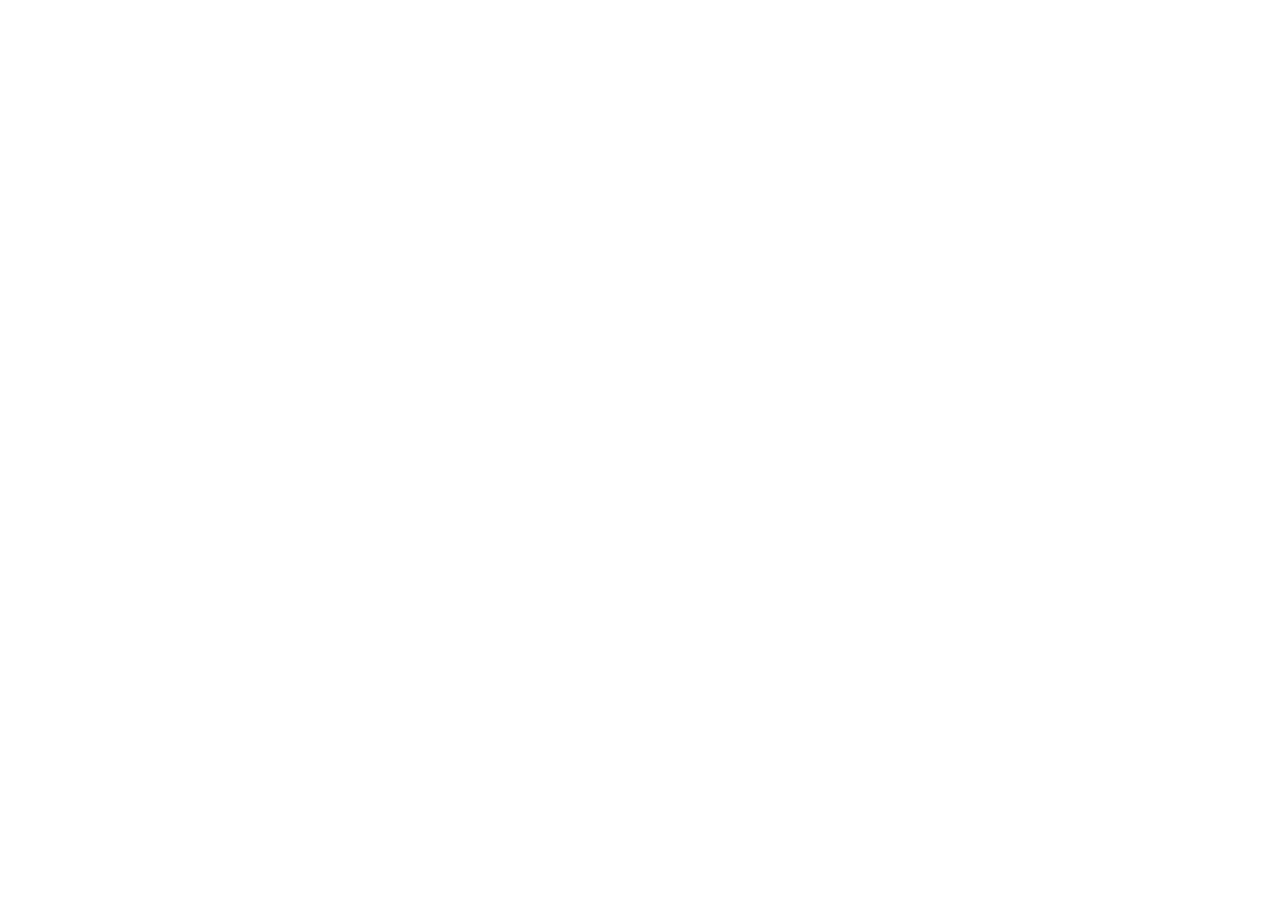
==== index.html @ 05787b36 "initial source code commit" ====
<html>
  <head>
    <title>[ARCHIVED] CoderEngine [v1.3a]</title>
    <meta charset="utf-8" />
        <meta name="viewport" content="width=device-width, initial-scale=1">
        <script src="https://code.jquery.com/jquery-1.12.1.min.js"></script>
        <script src="gamelab-api.js"></script>
    <link href="gamelab.css" rel="stylesheet" type="text/css">
    <script src="p5.js"></script>
    <script src="p5.play.js"></script>
    <script src="code.js"></script>
    <style>
      body.expo {
        background-color: black;
      }
      #sketch.expo.no-controls {
        top: 82px;
      }
    </style>
  </head>
  <body class="web" style="margin:0; overflow:hidden; user-select:none; -webkit-user-select:none; -webkit-touch-callout:none; position:fixed; top:0; left:0; width:400px; height:565px;">
    <div id="sketch" class="web" style="position:absolute;"></div>
    <div id="soft-buttons" style="display: none">
      <button id="leftButton" disabled className="arrow">
      </button>
      <button id="rightButton" disabled className="arrow">
      </button>
      <button id="upButton" disabled className="arrow">
      </button>
      <button id="downButton" disabled className="arrow">
      </button>
    </div>
    <div id="studio-dpad-container" style="position:absolute; width:400px; bottom:5px; height:157px; overflow-y:hidden;">
    </div>
  </body>
</html>
---- gamelab.css ----
/*
   If you are changing the location of these files,
   see the readme in this directory for more detail on manual steps to take when uploading new files.
 */
#debugResizeBar {
  width: 100%;
  height: 13px;
  line-height: 13px;
  color: #c6cacd;
  font-size: 24px;
  text-align: center;
  cursor: ns-resize;
  white-space: nowrap;
}

#debug-buttons {
  display: inline;
  white-space: normal;
}

.debugger_button {
  border: 1px solid #0094ca;
  background-color: #0094ca;
  color: #fff;
  margin-left: 0;
  margin-right: 3px;
  padding: 3px 6px;
  font-size: 14px;
  min-width: 120px;
}
.debugger_button:disabled {
  cursor: not-allowed;
}
.debugger_button:disabled:active {
  border: none !important;
}

#continueButton {
  border-color: #ffa400;
  background-color: #ffa400;
}

.debugger_button:focus {
  outline-style: none;
}

.debugger_button > img {
  float: left;
  opacity: 1;
}

#debug-area {
  position: absolute;
  bottom: 0;
  height: 43px;
  left: 0;
  right: 0;
  z-index: 2;
  max-height: calc(50% - 16px) !important;
}

#codeTextbox.pin_bottom {
  bottom: 43px;
}

#debug-commands-header {
  width: 270px;
  float: left;
  border-right: 1px solid gray;
}
#debug-commands-header .fa {
  margin: 0 0.25em;
}

#watchersResizeBar {
  height: 100%;
  width: 13px;
  cursor: ew-resize;
  position: absolute;
  right: 193.5px;
  z-index: 1;
  top: 13px;
}

.debug-commands,
.debug-console,
.debug-watch {
  display: block;
  background-color: #fff;
  border: 1px solid #ddd;
  position: absolute;
  top: 43px;
  bottom: 0;
}

.debug-commands {
  left: 0;
  width: 270px;
  text-align: center;
}

.debug-watch {
  right: 0;
  width: 200px;
  overflow-y: scroll;
}
.debug-watch.no-commands {
  max-width: calc(100% - 130px);
}

.debug-watch *,
.debug-watch input {
  font-family: monospace;
  font-size: 12px;
}

.debug-watch-item {
  margin: 0;
  line-height: 14px;
  clear: both;
  margin-bottom: 1px;
}
.debug-watch-item .watch-variable,
.debug-watch-item .watch-separator {
  color: purple;
}
.debug-watch-item .watch-unavailable {
  color: red;
}

.debug-console {
  left: 270px;
  right: 200px;
  min-width: 130px;
}
.debug-console.no-commands {
  left: 0;
}
.debug-console.no-watch {
  right: 0;
}

.debug-console *,
.debug-console input {
  font-family: monospace;
  font-size: 12px;
}

#slider-cell {
  float: left;
  cursor: default;
}

/* Slider. */
.sliderContainer {
  float: left;
}

.sliderTrack {
  stroke: #ebe8f1;
  stroke-width: 4px;
  stroke-linecap: round;
}

.sliderKnob {
  fill: #ddd;
  stroke: #bbc;
  stroke-width: 1px;
  stroke-linejoin: round;
}

.sliderKnob:hover {
  fill: #eee;
}

/* Sprited icons. */
.pause-btn {
  background-position: 0 -84px;
  margin-right: 3px;
}

.continue-btn {
  background-position: -21px -84px;
  margin-right: 3px;
}

.step-in-btn {
  background-position: 0 -105px;
  margin-right: 3px;
}

.step-out-btn {
  background-position: -21px -105px;
  margin-right: 3px;
}

.step-over-btn {
  background-position: 0 21px;
  margin-right: 3px;
}

#visualizationOverlay {
  position: absolute;
  top: 0;
  left: auto;
  overflow: hidden;
  outline: none;
  -webkit-touch-callout: none;
  -webkit-user-select: none;
  -khtml-user-select: none;
  -moz-user-select: none;
  -ms-user-select: none;
  user-select: none;
  pointer-events: none;
}

#divGameLab {
  overflow: hidden;
  outline: none;
  -webkit-touch-callout: none;
  position: relative;
  z-index: 1;
  background-color: white;
  -webkit-user-select: none;
  -khtml-user-select: none;
  -moz-user-select: none;
  -ms-user-select: none;
  user-select: none;
}
#divGameLab.withCrosshair {
  cursor: crosshair;
}

.legacy-share-view #runButton,
.legacy-share-view #resetButton {
  display: none !important;
}
.legacy-share-view #studio-dpad-container {
  margin-top: -24px;
}

#visualizationOverlay {
  z-index: 2;
}

/* Sprited icons. */
.icon21 {
  height: 21px;
  width: 21px;
  background-image: url("/blockly/media/gamelab/icons.png");
  background-size: 42px 147px;
}

.code {
  background-position: -21px 0;
}

.link {
  background-position: 0 0;
}

.run {
  background-position: 0 -21px;
  margin-right: 3px;
}

.stop {
  background-position: -21px -21px;
  margin-right: 3px;
}

.dpad-btn {
  background-position: -21px -63px;
}

.left-btn {
  background-position: -21px -42px;
  margin-right: 3px;
}

.right-btn {
  background-position: -21px -126px;
  margin-right: 3px;
}

.up-btn {
  background-position: 0 -63px;
  margin-right: 3px;
}

.down-btn {
  background-position: 0 -42px;
  margin-right: 3px;
}

#share-cell {
  display: inline-block;
  vertical-align: top;
}
#share-cell.share-cell-none {
  display: none;
}

#studio-dpad {
  position: absolute;
  height: 152px;
  width: 390px;
  vertical-align: top;
  margin-left: 10px;
  -webkit-touch-callout: none;
}

#studio-dpad-rim {
  position: absolute;
  width: 0;
  height: 0;
  border: 76px solid #fff;
  border-radius: 76px;
  box-shadow: 1px 1px 1px 0 #7f7f7f;
}

#studio-dpad-cone {
  position: absolute;
  margin: 2px;
  width: 0;
  height: 0;
  border: 74px solid #9c9c9c;
  border-radius: 74px;
}
#studio-dpad-cone.left {
  border-top-color: #ffd080;
  transform: rotate(270deg);
}
#studio-dpad-cone.left.down {
  transform: rotate(220deg);
}
#studio-dpad-cone.left.up {
  transform: rotate(320deg);
}
#studio-dpad-cone.right {
  border-top-color: #ffd080;
  transform: rotate(90deg);
}
#studio-dpad-cone.right.down {
  transform: rotate(140deg);
}
#studio-dpad-cone.right.up {
  transform: rotate(40deg);
}
#studio-dpad-cone.up {
  border-top-color: #ffd080;
  transform: rotate(0deg);
}
#studio-dpad-cone.down {
  border-top-color: #ffd080;
  transform: rotate(180deg);
}

#studio-dpad-button {
  display: inline;
  position: relative;
  border-radius: 40px;
  width: 80px;
  height: 80px;
  margin: 36px 5px 5px 36px;
  border: 1px solid #efefef;
  background-color: #fff;
  box-shadow: 1px 1px 1px 0 #7f7f7f;
}
#studio-dpad-button.active {
  border: 1px solid #9f9f9f;
  box-shadow: none;
}
#studio-dpad-button.left {
  left: -17px;
}
#studio-dpad-button.left.up {
  left: -12px;
  top: -12px;
}
#studio-dpad-button.left.down {
  left: -12px;
  top: 12px;
}
#studio-dpad-button.right {
  left: 17px;
}
#studio-dpad-button.right.up {
  left: 12px;
  top: -12px;
}
#studio-dpad-button.right.down {
  left: 12px;
  top: 12px;
}
#studio-dpad-button.up {
  top: -17px;
}
#studio-dpad-button.down {
  top: 17px;
}

#studio-space-button {
  position: absolute;
  border-radius: 40px;
  width: 80px;
  height: 80px;
  right: 10px;
  margin: 5px;
  border-color: #666;
  background-color: #ffa000;
  box-shadow: inset 1px 1px 0 0 #ffd07f;
}
#studio-space-button.active {
  border-radius: 39px;
  width: 78px;
  height: 78px;
  margin-right: 6px;
  margin-top: 6px;
}
#studio-space-button:focus {
  outline: 0;
}
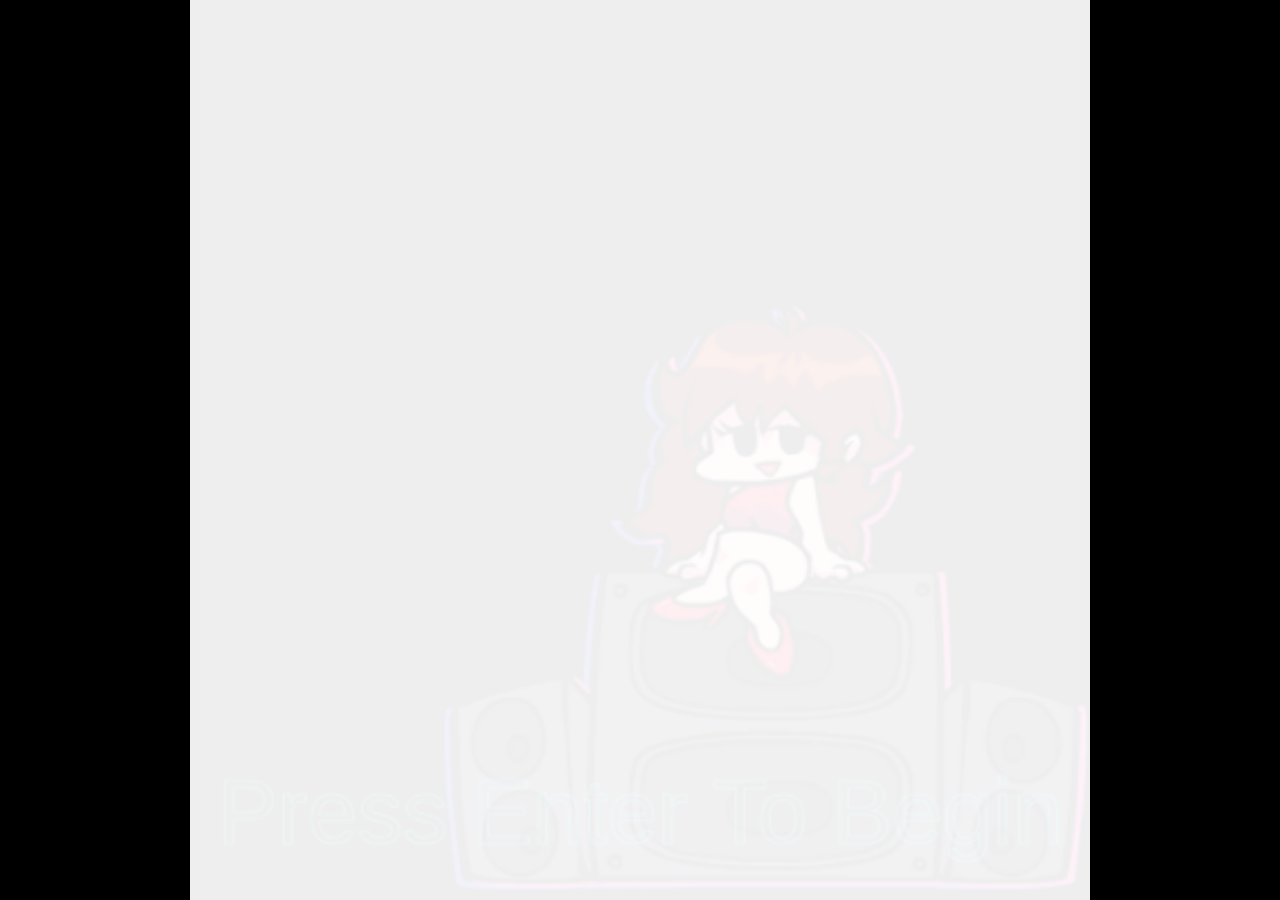
==== commit 45210f93: "include scaler.js" ====
--- a/index.html
+++ b/index.html
@@ -19,6 +19,7 @@
     </style>
   </head>
   <body class="web" style="margin:0; overflow:hidden; user-select:none; -webkit-user-select:none; -webkit-touch-callout:none; position:fixed; top:0; left:0; width:400px; height:565px;">
+    <script src="scaler.js"></script>
     <div id="sketch" class="web" style="position:absolute;"></div>
     <div id="soft-buttons" style="display: none">
       <button id="leftButton" disabled className="arrow">
